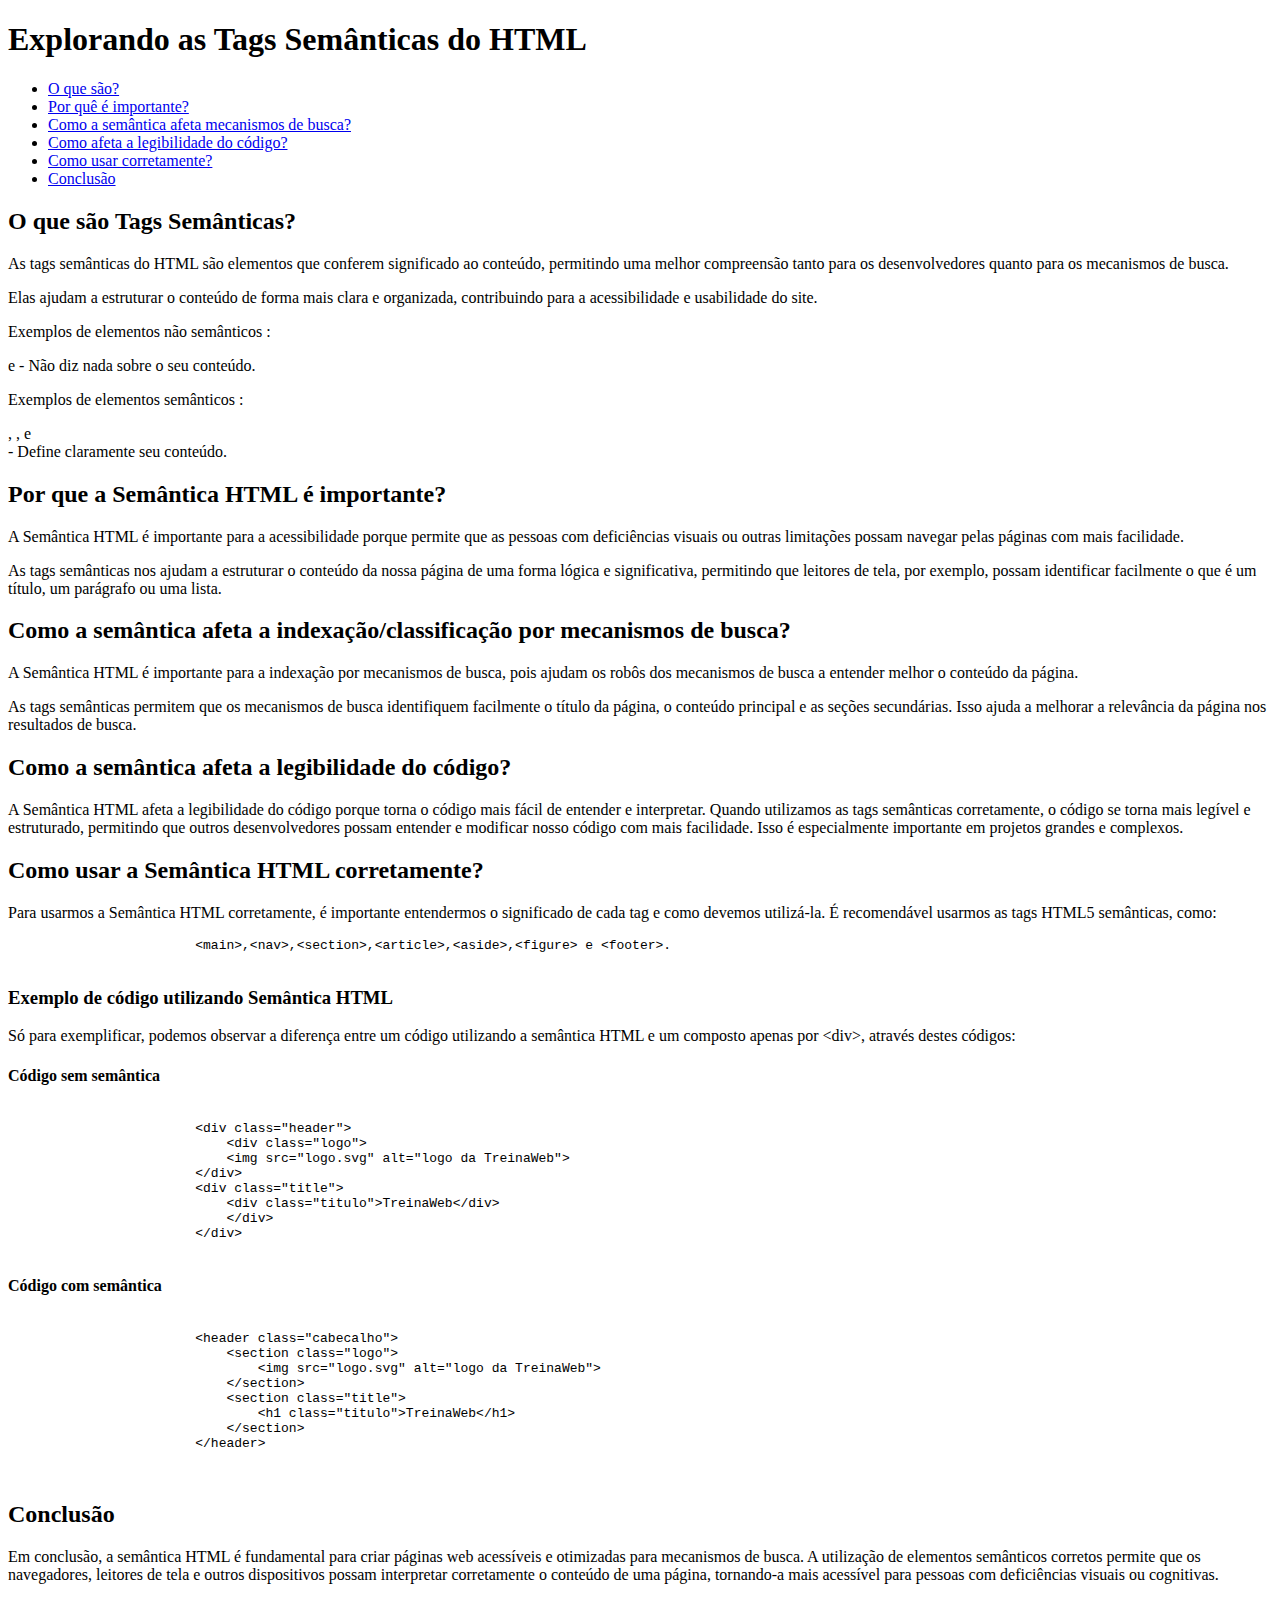
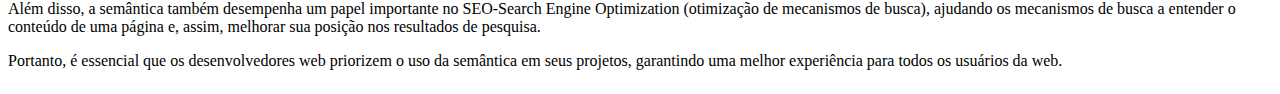
==== project.html @ 4a37ad25 "Projeto HTML semantico" ====
<!DOCTYPE html>
<html lang="pt-BR">
<head>
    <meta charset="UTF-8">
    <meta name="viewport" content="width=device-width, initial-scale=1.0">
    <title>HTML Semântico</title>
</head>
<body>
    <header>
   
        <h1>Explorando as Tags Semânticas do HTML</h1>
        <nav>
            <ul>
                <li>
                    <a href="#introducao">O que são?</a>
                </li>

                <li>
                    <a href="#artigo1">Por quê é importante?</a>
                </li>
                
                <li>
                    <a href="#artigo2">Como a semântica afeta mecanismos de busca?</a>
                </li>

                <li>
                    <a href="#artigo3">Como afeta a legibilidade do código?</a>
                </li>

                <li>
                    <a href="#artigo4">Como usar corretamente?</a>
                </li>

                <li>
                    <a href="artigo5">Conclusão</a>
                </li>

            </ul>
        
        </nav>

    </header>

        <section id="introducao">
            <article>
                <h2>O que são Tags Semânticas?</h2>
                
                <p>
                    As tags semânticas do HTML são elementos que conferem significado ao conteúdo, permitindo uma melhor compreensão tanto para os desenvolvedores quanto para os mecanismos de busca.
                </p>
                
                <p>
                    Elas ajudam a estruturar o conteúdo de forma mais clara e organizada, contribuindo para a acessibilidade e usabilidade do site.
                </p>

                <p>
                    Exemplos de elementos não semânticos : <div>e <span>- Não diz nada sobre o seu conteúdo.
                </p>

                <p>
                    Exemplos de elementos semânticos : <form>, <table>, e <article>- Define claramente seu conteúdo.
                </p>  
                     
            </article>
        </section>
    
        <section id="artigo1">
            <article>
                <h2>Por que a Semântica HTML é importante?</h2>

                <p>
                    A Semântica HTML é importante para a acessibilidade porque permite que as pessoas com deficiências visuais ou outras limitações possam navegar pelas páginas com mais facilidade.
                </p>

                <p>
                    As tags semânticas nos ajudam a estruturar o conteúdo da nossa página de uma forma lógica e significativa, permitindo que leitores de tela, por exemplo, possam identificar facilmente o que é um título, um parágrafo ou uma lista.
                </p>
                
            </article>
        </section>

        <section id="artigo2">
            <article>
                <h2>Como a semântica afeta a indexação/classificação por mecanismos de busca?</h2>

                <p>
                    A Semântica HTML é importante para a indexação por mecanismos de busca, pois ajudam os robôs dos mecanismos de busca a entender melhor o conteúdo da página.
                </p>

                <p>
                    As tags semânticas permitem que os mecanismos de busca identifiquem facilmente o título da página, o conteúdo principal e as seções secundárias. Isso ajuda a melhorar a relevância da página nos resultados de busca.
                </p>
            
            </article>
         </section>

        <section id="artigo3">
            <article>
                <h2>Como a semântica afeta a legibilidade do código?</h2>

                <p>

                    A Semântica HTML afeta a legibilidade do código porque torna o código mais fácil de entender e interpretar. Quando utilizamos as tags semânticas corretamente, o código se torna mais legível e estruturado, permitindo que outros desenvolvedores possam entender e modificar nosso código com mais facilidade. Isso é especialmente importante em projetos grandes e complexos.
                </p>

            </article>
        </section>

        <section id="artigo4">
            <article>
                <h2>Como usar a Semântica HTML corretamente?</h2>
                
                <p>
                    Para usarmos a Semântica HTML corretamente, é importante entendermos o significado de cada tag e como devemos utilizá-la. É recomendável usarmos as tags HTML5 semânticas, como:
                    
                    <pre>
                        &lt;main&gt;,&lt;nav&gt;,&lt;section&gt;,&lt;article&gt;,&lt;aside&gt;,&lt;figure&gt; e &lt;footer&gt;.
                    </pre>
                </p>

                <h3>Exemplo de código utilizando Semântica HTML</h3>
                
                <p>
                    Só para exemplificar, podemos observar a diferença entre um código utilizando a semântica HTML e um composto apenas por &lt;div&gt;, através destes códigos:
                </p>
                
                <h4>Código sem semântica</h4>

                <p>
                    <pre> 
                        &lt;div class="header"&gt;
                            &lt;div class="logo"&gt;
                            &lt;img src="logo.svg" alt="logo da TreinaWeb"&gt;
                        &lt;/div&gt;
                        &lt;div class="title"&gt;
                            &lt;div class="titulo"&gt;TreinaWeb&lt;/div&gt;
                            &lt;/div&gt;
                        &lt;/div&gt;
                    </pre> 
                </p>

                <h4>Código com semântica</h4>
                
                <p>
                    <pre>

                        &lt;header class="cabecalho"&gt;
                            &lt;section class="logo"&gt;
                                &lt;img src="logo.svg" alt="logo da TreinaWeb"&gt;
                            &lt;/section&gt;
                            &lt;section class="title"&gt;
                                &lt;h1 class="titulo">TreinaWeb&lt;/h1&gt;
                            &lt;/section&gt;
                        &lt;/header&gt;
                        
                    </pre>
                </p>


            </article>
        </section>

        <section id="artigo5">
            <article>
                <h2>Conclusão</h2>
                
                <p>
                    Em conclusão, a semântica HTML é fundamental para criar páginas web acessíveis e otimizadas para mecanismos de busca. A utilização de elementos semânticos corretos permite que os navegadores, leitores de tela e outros dispositivos possam interpretar corretamente o conteúdo de uma página, tornando-a mais acessível para pessoas com deficiências visuais ou cognitivas.
                </p>

                <p>
                    Além disso, a semântica também desempenha um papel importante no SEO-Search Engine Optimization (otimização de mecanismos de busca), ajudando os mecanismos de busca a entender o conteúdo de uma página e, assim, melhorar sua posição nos resultados de pesquisa.
                </p>

                <p>
                    Portanto, é essencial que os desenvolvedores web priorizem o uso da semântica em seus projetos, garantindo uma melhor experiência para todos os usuários da web.
                </p>
            </article>
        </section>

</body>
</html>
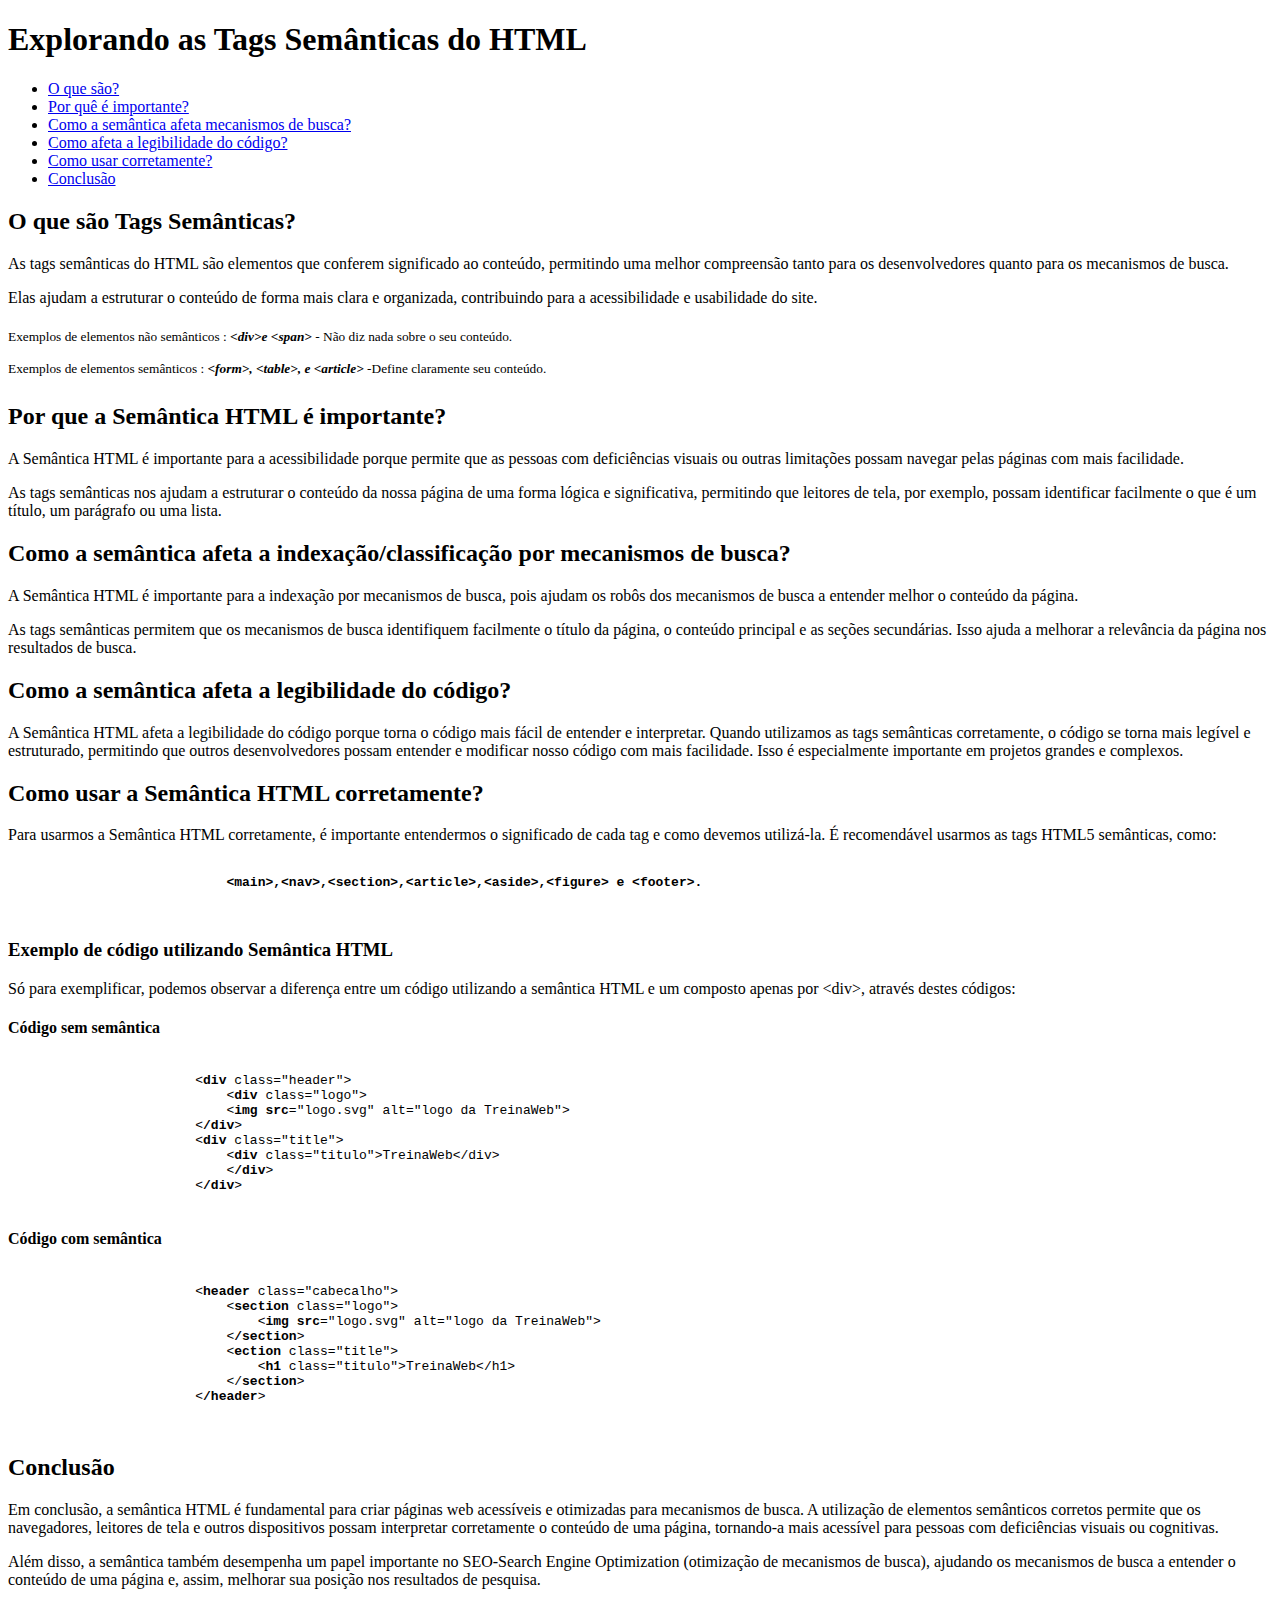
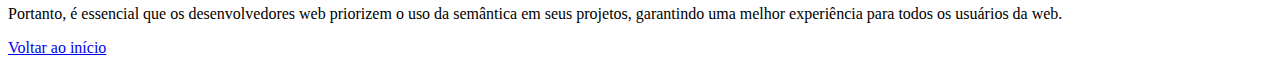
==== commit b6eeb85b: "Projeto 29/08" ====
--- a/project.html
+++ b/project.html
@@ -6,7 +6,7 @@
     <title>HTML Semântico</title>
 </head>
 <body>
-    <header>
+    <header id="topo">
    
         <h1>Explorando as Tags Semânticas do HTML</h1>
         <nav>
@@ -32,7 +32,7 @@
                 </li>
 
                 <li>
-                    <a href="artigo5">Conclusão</a>
+                    <a href="#conclusao">Conclusão</a>
                 </li>
 
             </ul>
@@ -54,11 +54,25 @@
                 </p>
 
                 <p>
-                    Exemplos de elementos não semânticos : <div>e <span>- Não diz nada sobre o seu conteúdo.
-                </p>
-
-                <p>
-                    Exemplos de elementos semânticos : <form>, <table>, e <article>- Define claramente seu conteúdo.
+                    <sub>
+                    Exemplos de elementos não semânticos : 
+                        <strong>
+                            <em>&lt;div&gt;e &lt;span&gt;</em>
+                        </strong>
+                        
+                        - Não diz nada sobre o seu conteúdo.
+                    </sub>
+                </p>
+
+                <p>
+                    <sup>
+                       Exemplos de elementos semânticos : 
+                       <strong>
+                           <em>&lt;form&gt;, &lt;table&gt;, e &lt;article&gt;</em> 
+                       </strong>
+                       
+                       -Define claramente seu conteúdo.
+                    </sup> 
                 </p>  
                      
             </article>
@@ -114,7 +128,9 @@
                     Para usarmos a Semântica HTML corretamente, é importante entendermos o significado de cada tag e como devemos utilizá-la. É recomendável usarmos as tags HTML5 semânticas, como:
                     
                     <pre>
-                        &lt;main&gt;,&lt;nav&gt;,&lt;section&gt;,&lt;article&gt;,&lt;aside&gt;,&lt;figure&gt; e &lt;footer&gt;.
+                        <strong>
+                            &lt;main&gt;,&lt;nav&gt;,&lt;section&gt;,&lt;article&gt;,&lt;aside&gt;,&lt;figure&gt; e &lt;footer&gt;.
+                        </strong>
                     </pre>
                 </p>
 
@@ -128,30 +144,30 @@
 
                 <p>
                     <pre> 
-                        &lt;div class="header"&gt;
-                            &lt;div class="logo"&gt;
-                            &lt;img src="logo.svg" alt="logo da TreinaWeb"&gt;
-                        &lt;/div&gt;
-                        &lt;div class="title"&gt;
-                            &lt;div class="titulo"&gt;TreinaWeb&lt;/div&gt;
-                            &lt;/div&gt;
-                        &lt;/div&gt;
+                        &lt;<strong>div</strong> class="header"&gt;
+                            &lt;<strong>div</strong> class="logo"&gt;
+                            &lt;<strong>img src</strong>="logo.svg" alt="logo da TreinaWeb"&gt;
+                        &lt;<strong>/div</strong>&gt;
+                        &lt;<strong>div</strong> class="title"&gt;
+                            &lt;<strong>div</strong> class="titulo"&gt;TreinaWeb&lt;/div&gt;
+                            &lt;<strong>/div</strong>&gt;
+                        &lt;<strong>/div</strong>&gt;
                     </pre> 
                 </p>
 
-                <h4>Código com semântica</h4>
+                <h4><strong>Código com semântica</strong></h4>
                 
                 <p>
                     <pre>
 
-                        &lt;header class="cabecalho"&gt;
-                            &lt;section class="logo"&gt;
-                                &lt;img src="logo.svg" alt="logo da TreinaWeb"&gt;
-                            &lt;/section&gt;
-                            &lt;section class="title"&gt;
-                                &lt;h1 class="titulo">TreinaWeb&lt;/h1&gt;
-                            &lt;/section&gt;
-                        &lt;/header&gt;
+                        &lt;<strong>header</strong> class="cabecalho"&gt;
+                            &lt;<strong>section</strong> class="logo"&gt;
+                                &lt;<strong>img src</strong>="logo.svg" alt="logo da TreinaWeb"&gt;
+                            &lt;<strong>/section</strong>&gt;
+                            &lt;<strong>ection</strong> class="title"&gt;
+                                &lt;<strong>h1</strong> class="titulo">TreinaWeb&lt;/h1&gt;
+                            &lt;/<strong>section</strong>&gt;
+                        &lt;<strong>/header</strong>&gt;
                         
                     </pre>
                 </p>
@@ -160,8 +176,9 @@
             </article>
         </section>
 
-        <section id="artigo5">
-            <article>
+        <section id="conclusao">
+            <article>
+
                 <h2>Conclusão</h2>
                 
                 <p>
@@ -174,9 +191,11 @@
 
                 <p>
                     Portanto, é essencial que os desenvolvedores web priorizem o uso da semântica em seus projetos, garantindo uma melhor experiência para todos os usuários da web.
-                </p>
-            </article>
-        </section>
+                </p>   
+            </article>
+        </section>
+
+        <a href="#topo">Voltar ao início</a>
 
 </body>
 </html>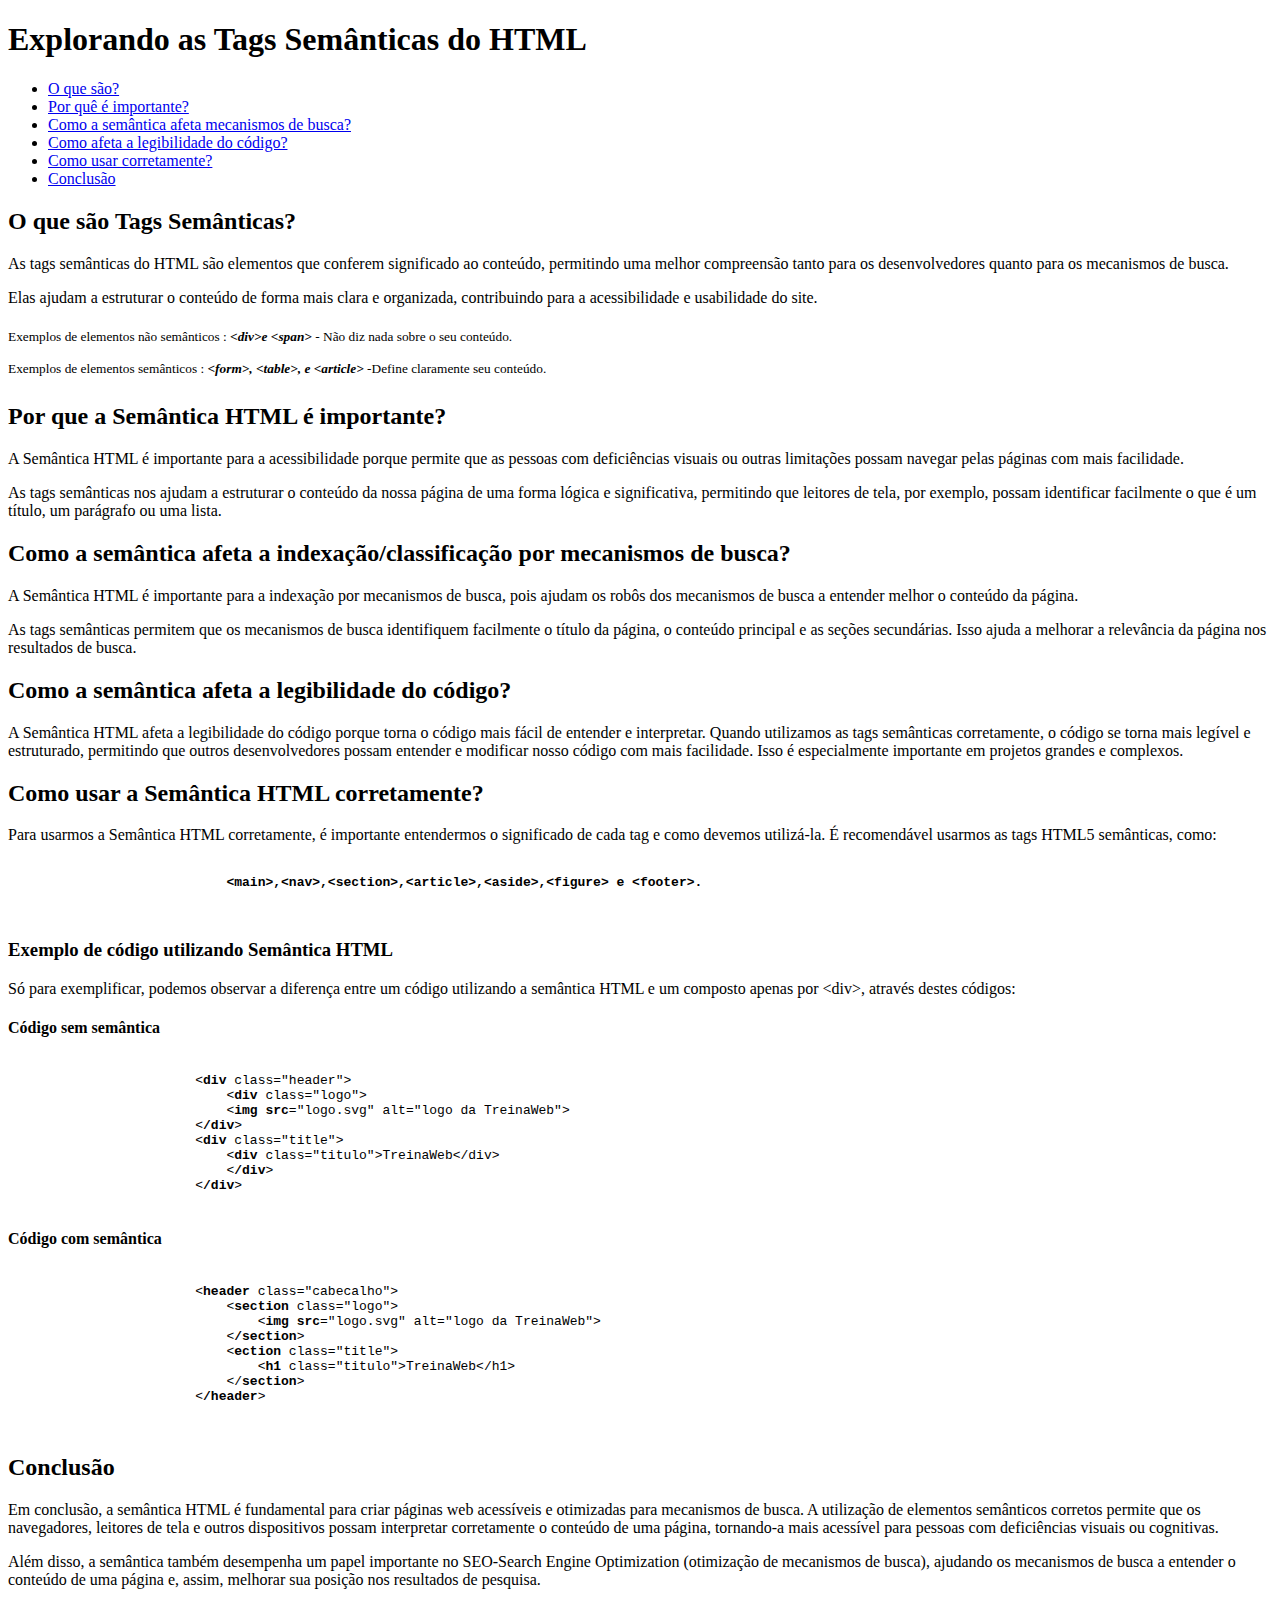
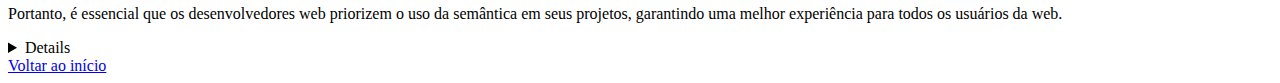
==== commit b9442d0b: "Projeto Final" ====
--- a/project.html
+++ b/project.html
@@ -181,21 +181,33 @@
 
                 <h2>Conclusão</h2>
                 
-                <p>
-                    Em conclusão, a semântica HTML é fundamental para criar páginas web acessíveis e otimizadas para mecanismos de busca. A utilização de elementos semânticos corretos permite que os navegadores, leitores de tela e outros dispositivos possam interpretar corretamente o conteúdo de uma página, tornando-a mais acessível para pessoas com deficiências visuais ou cognitivas.
-                </p>
-
-                <p>
-                    Além disso, a semântica também desempenha um papel importante no SEO-Search Engine Optimization (otimização de mecanismos de busca), ajudando os mecanismos de busca a entender o conteúdo de uma página e, assim, melhorar sua posição nos resultados de pesquisa.
-                </p>
-
-                <p>
-                    Portanto, é essencial que os desenvolvedores web priorizem o uso da semântica em seus projetos, garantindo uma melhor experiência para todos os usuários da web.
-                </p>   
-            </article>
-        </section>
-
+                    <p>
+                        Em conclusão, a semântica HTML é fundamental para criar páginas web acessíveis e otimizadas para mecanismos de busca. A utilização de elementos semânticos corretos permite que os navegadores, leitores de tela e outros dispositivos possam interpretar corretamente o conteúdo de uma página, tornando-a mais acessível para pessoas com deficiências visuais ou cognitivas.
+                    </p>
+
+                    <p>
+                        Além disso, a semântica também desempenha um papel importante no SEO-Search Engine Optimization (otimização de mecanismos de busca), ajudando os mecanismos de busca a entender o conteúdo de uma página e, assim, melhorar sua posição nos resultados de pesquisa.
+                    </p>
+
+                    <p>
+                        Portanto, é essencial que os desenvolvedores web priorizem o uso da semântica em seus projetos, garantindo uma melhor experiência para todos os usuários da web.
+                    </p>   
+            </article>
+        </section>
+        
+    <details>
+        <del>
+            <h3>Created by Patrick Santos</h3>
+        </del>
+
+        <ins>
+            <h3>Criado por Patrick Santos</h3>
+        </ins>
+    </details>
+
+    <footer>
         <a href="#topo">Voltar ao início</a>
+    </footer>
 
 </body>
 </html>